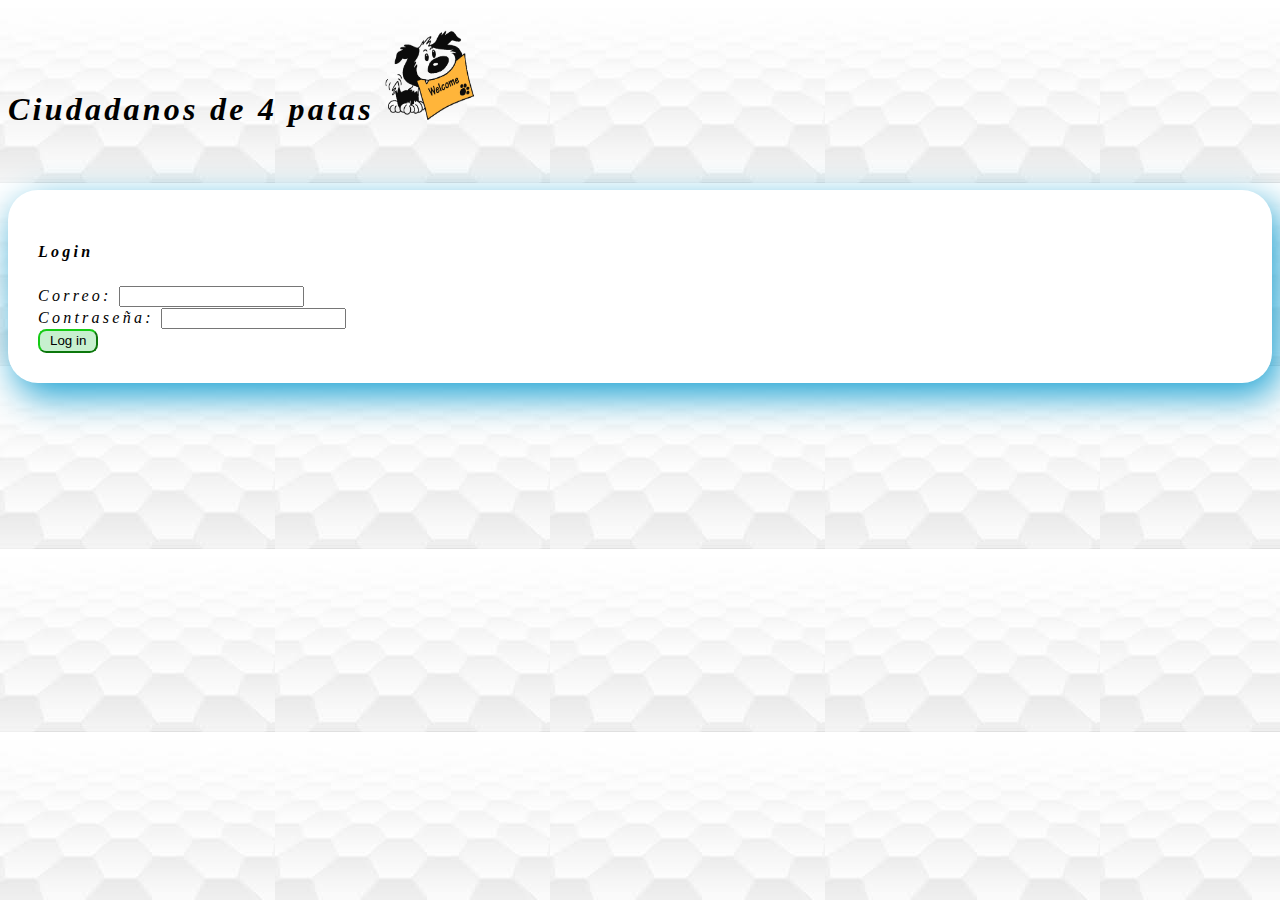
==== src/main/webapp/index.html @ 4ca3d14f "upload talle_3" ====
<!DOCTYPE html>
<!--suppress ALL -->
<html lang="en">
    <head>
        <meta charset="UTF-8">
        <!--Conexión con Bootstrap-->
        <link href="https://cdn.jsdelivr.net/npm/bootstrap@5.1.0/dist/css/bootstrap.min.css" rel="stylesheet" integrity="sha384-KyZXEAg3QhqLMpG8r+8fhAXLRk2vvoC2f3B09zVXn8CA5QIVfZOJ3BCsw2P0p/We" crossorigin="anonymous">
        <link rel="stylesheet" href="style.css" >
        <title>Ciudadanos de 4 patas</title>
    </head>
    <body class="index">
        <div class="text-center">
            <h1>Ciudadanos de 4 patas
            <img src="Img/wlcome.gif" width="90" height="90"></h1>
        </div>
        <div class="container">
            <div class="d-grid justify-content-center align-items-center" >
                <div class="flotante2">
                    <div class="d-grid gap-1">
                        <h4>Login</h4>
                    </div>
                    <form action="validation-servlet" method="post">
                        <div class="d-grid gap-3">
                            <div>
                                <label>Correo:</label>
                                <input type="email" name="email" id="email-input">
                            </div>
                            <div>
                                <label>Contraseña:</label>
                                <input type="password" name="password" id="pass-input">
                            </div>
                            <div>
                                <input class="botons1" type="submit" value="Log in"></input>
                            </div>
                        </div>
                    </form>
                </div>
            </div>
        </div>
        <script>
            var cookies = document.cookie.split(";");
            if(cookies[1].includes("propietario")){
                window.location.href = location.href + "propietario.html";
            }else if(cookies[1].includes("funcionario")){
                window.location.href = location.href + "funcionario.html";
            }
        </script>
    </body>
</html>
---- src/main/webapp/style.css ----
*{
    box-sizing: border-box;

}

body {
    margin-top: 30px;
   background-image: url('./Img/fondo.jpg');
    font-size: 16px;
    line-height: 1.375em;
    letter-spacing: 0.203em;
    font-style: italic;
}
.Body {
    margin-top: 30px;
    background-image: url('./Img/fondo2.jpg');
    font-size: 16px;
    line-height: 1.375em;
    letter-spacing: 0.203em;
    font-style: italic;
}
.index {
    margin-top: 30px;
    background-image: url('./Img/index.jpg') ;
    font-size: 16px;
    line-height: 1.375em;
    letter-spacing: 0.203em;
    font-style: italic;
}

.contenedor{
    background: #98be2e;

}
.contenedor h1{
    font-style: oblique;
    font-size: 50px;
   color: #000000;
}
@media (max-width:576px){
    body{
        font-size: 10px;
    }
    .contenedor{
        margin-top: 150px;
        margin-right:100px

    }

    *{
        margin:10px;
        max-height: max-content;
    }

}

.flotante {

    width: 34.375em;
    height: auto;
    background: #ffffff;
    padding: 1.875em;
    margin: auto;
    margin-top: 1.875em;
    margin-bottom: 0.625em;
    border-radius: 1.875em;
    font-family: 'calibri';
    color: rgb(0, 0, 0);
    box-shadow: 0.4375em 0.8125em 2.3125em #000;
}
.flotante2 {


    background: rgb(255, 255, 255);
    padding: 1.875em;
    border-radius: 1.875em;
    margin-top: 70px;
    font-family: 'calibri';
    color: rgb(0, 0, 0);
    box-shadow: 0.4375em 0.8125em 2.3125em #1aa1d2;
}

.botons{
    width: 100%;
    background: rgba(31, 197, 64, 0.7);
    border-radius: 0.625em;
    padding: 0.75em;
    color: #000000;
    margin: auto;
    margin-bottom: 1.25em;
}
.botons1{
    height: 20px;
    background: rgba(31, 197, 64, 0.25);
    border-radius: 0.625em;
    padding: 0.75em;
    color: #000000;
    margin: auto;
    border-color: #15cb15;
    line-height: 0px;
}
.tabla{
    margin-left: 50px;
    background: white;
}
.imagenes{
    margin-top: 30px;
    margin-left: 60px;
    display: block;
}
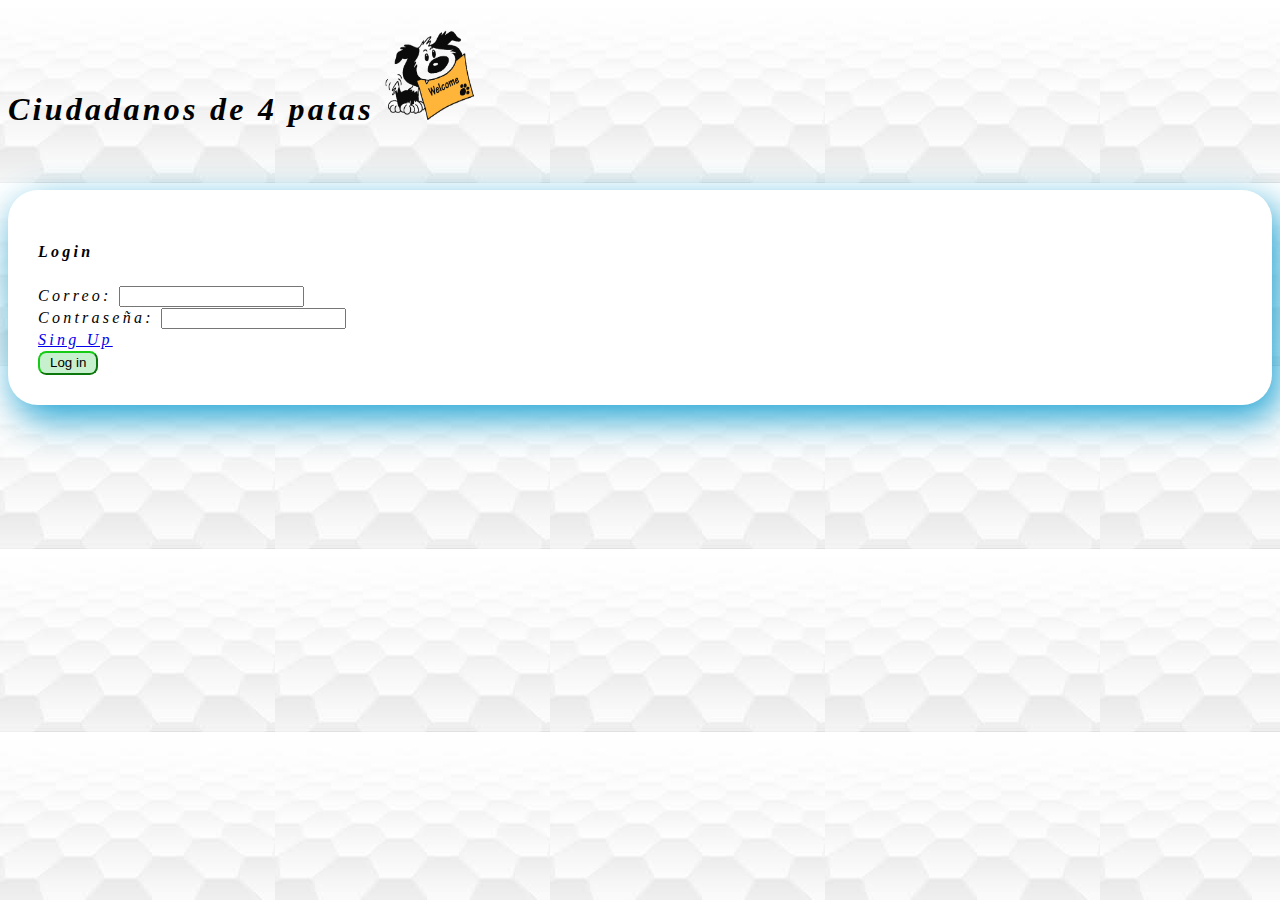
==== commit 39ffcdd6: "jpa and hibernet upload" ====
--- a/src/main/webapp/index.html
+++ b/src/main/webapp/index.html
@@ -30,6 +30,9 @@
                                 <input type="password" name="password" id="pass-input">
                             </div>
                             <div>
+                                <a class="nav-link" href="./creacion.html">Sing Up</a>
+                            </div>
+                            <div>
                                 <input class="botons1" type="submit" value="Log in"></input>
                             </div>
                         </div>
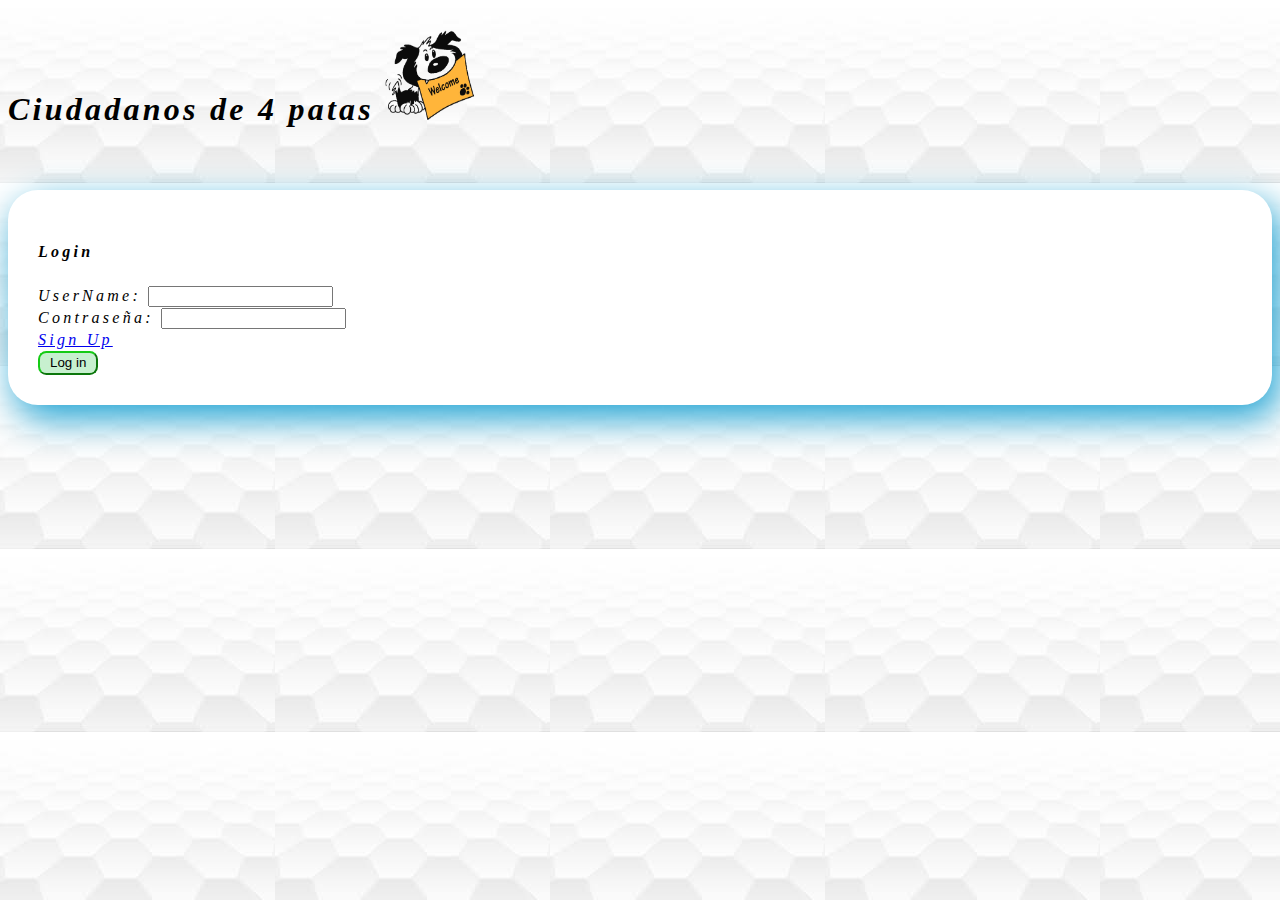
==== commit c05b418b: "posmant" ====
--- a/src/main/webapp/index.html
+++ b/src/main/webapp/index.html
@@ -22,15 +22,15 @@
                     <form action="validation-servlet" method="post">
                         <div class="d-grid gap-3">
                             <div>
-                                <label>Correo:</label>
-                                <input type="email" name="email" id="email-input">
+                                <label>UserName:</label>
+                                <input type="text" name="username" id="username-input">
                             </div>
                             <div>
                                 <label>Contraseña:</label>
                                 <input type="password" name="password" id="pass-input">
                             </div>
                             <div>
-                                <a class="nav-link" href="./creacion.html">Sing Up</a>
+                                <a class="nav-link" href="./creacion.html">Sign Up</a>
                             </div>
                             <div>
                                 <input class="botons1" type="submit" value="Log in"></input>
@@ -42,10 +42,12 @@
         </div>
         <script>
             var cookies = document.cookie.split(";");
-            if(cookies[1].includes("propietario")){
+            if(cookies[1].includes("owner")){
                 window.location.href = location.href + "propietario.html";
-            }else if(cookies[1].includes("funcionario")){
+            }else if(cookies[1].includes("official")){
                 window.location.href = location.href + "funcionario.html";
+            }else if (cookies[1].includes("vet")){
+                window.location.href = location.href + "vet.html";
             }
         </script>
     </body>
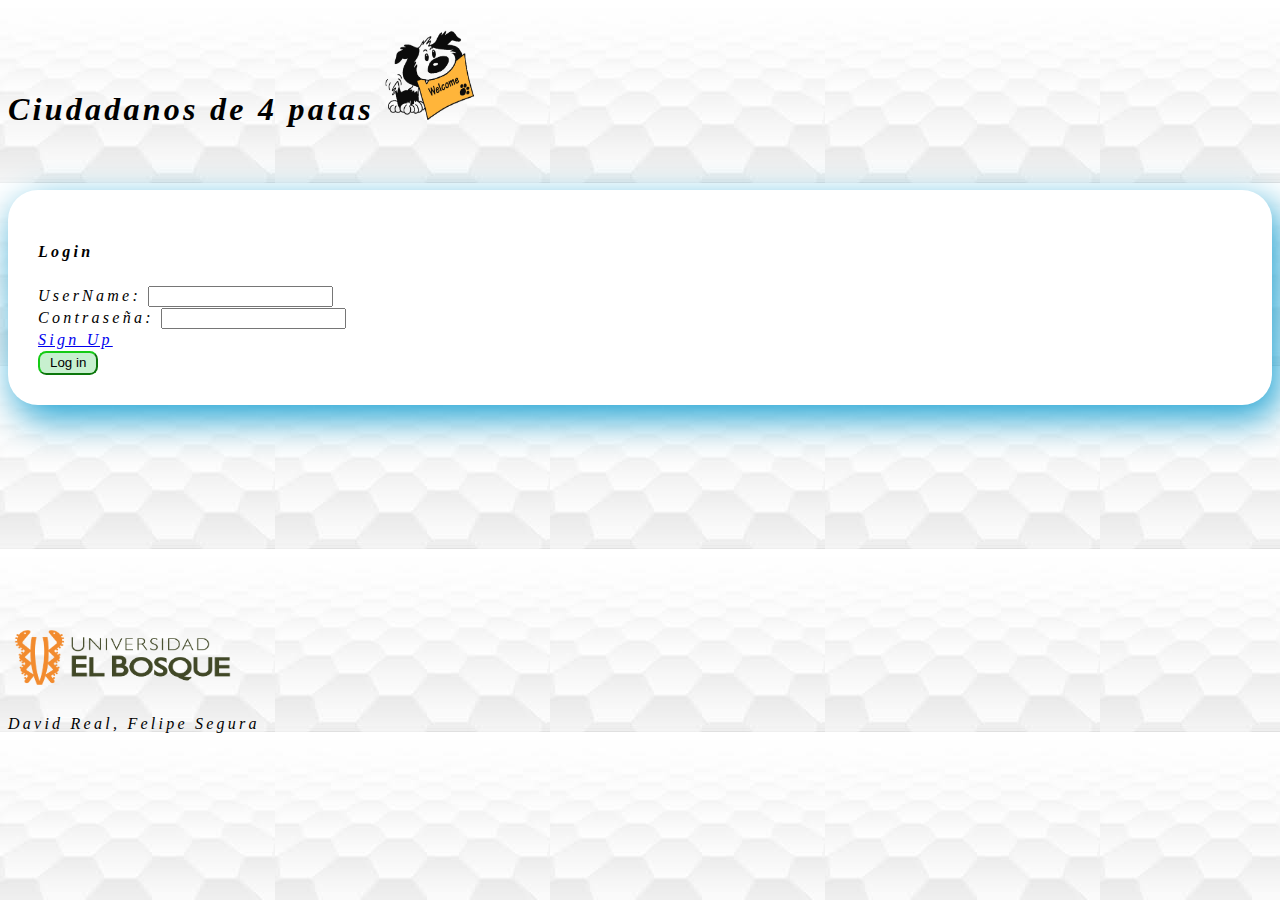
==== commit 74bbdd76: "propietario html" ====
--- a/src/main/webapp/index.html
+++ b/src/main/webapp/index.html
@@ -39,15 +39,23 @@
                     </form>
                 </div>
             </div>
+            <div class="card-footer  bg-dark text-white" style="margin-top: 175px;">
+                <br/><br/>
+                <img src="./Img/logo-ub.png"  width="229" height="67">
+                <p>David Real, Felipe Segura</p>
+                <br/><br/>
+            </div>
         </div>
         <script>
             var cookies = document.cookie.split(";");
-            if(cookies[1].includes("owner")){
-                window.location.href = location.href + "propietario.html";
-            }else if(cookies[1].includes("official")){
-                window.location.href = location.href + "funcionario.html";
-            }else if (cookies[1].includes("vet")){
-                window.location.href = location.href + "vet.html";
+            for(var i =0;i<cookies.length;i++){
+                if (cookies[i].includes("owner")) {
+                    window.location.href = location.href + "propietario.html";
+                } else if (cookies[i].includes("official")) {
+                    window.location.href = location.href + "funcionario.html";
+                } else if (cookies[i].includes("vet")) {
+                    window.location.href = location.href + "vet.html";
+                }
             }
         </script>
     </body>
